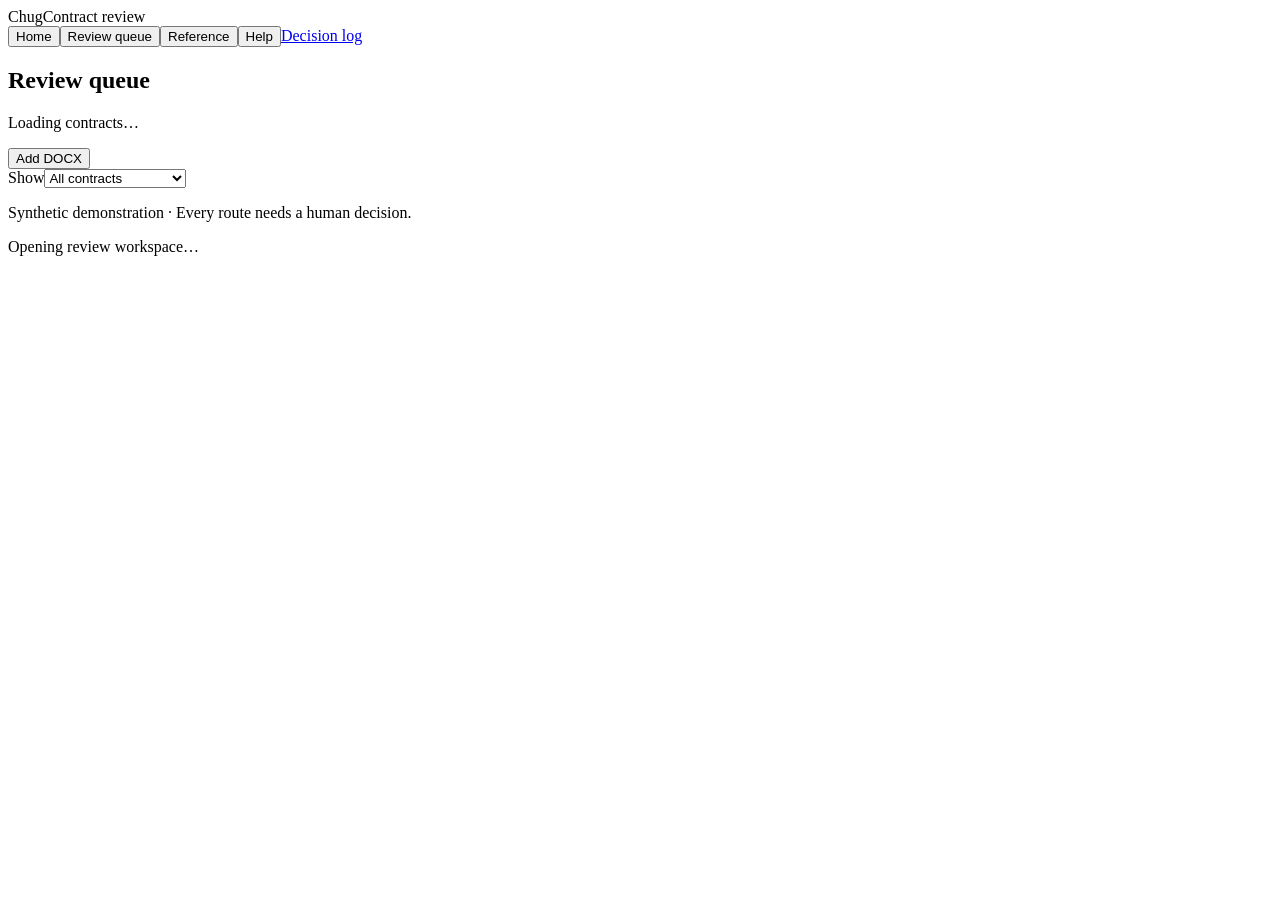
==== web/index.html @ 28d34c2f "Align browser branding and verification with Chug" ====
<!doctype html>
<html lang="en">
<head>
  <meta charset="utf-8">
  <meta name="viewport" content="width=device-width, initial-scale=1">
  <meta name="theme-color" content="#f8f7f4">
  <title>Chug · Contract review</title>
  <link rel="stylesheet" href="/styles.css">
  <link rel="stylesheet" href="/decision-log.css">
  <script defer src="/app.js"></script>
</head>
<body>
  <header class="masthead">
    <div class="brand">Chug<span class="brand-divider"></span><span class="brand-subtitle">Contract review</span></div>
    <nav class="main-nav" aria-label="Main navigation"><button type="button" data-page="home">Home</button><button type="button" data-page="queue">Review queue</button><button type="button" data-page="reference">Reference</button><button type="button" data-page="help">Help</button><a class="nav-link" href="/decision-log.html">Decision log</a></nav>
  </header>
  <div class="shell" id="shell">
    <aside class="queue-pane" aria-label="Review queue">
      <div class="queue-heading"><div><h1>Review queue</h1><p id="queue-count">Loading contracts…</p></div><button class="upload-button" id="upload-trigger" type="button">Add DOCX</button><input id="upload" type="file" accept=".docx" hidden>
      <div class="queue-filter"><label for="filter">Show</label><select id="filter"><option value="all">All contracts</option><option value="escalate">Needs closer review</option><option value="review_required">Needs judgement</option><option value="routine_candidate">Looks routine</option><option value="blocked_extraction">Analysis blocked</option></select></div>
      <nav id="queue" class="queue-list" aria-label="Contracts"></nav>
      <p class="queue-foot">Synthetic demonstration · Every route needs a human decision.</p>
    </aside>
    <main id="workspace" class="workspace" aria-live="polite"><div class="loading">Opening review workspace…</div></main>
  </div>
  <div id="toast" role="status" aria-live="polite"></div>
</body>
</html>
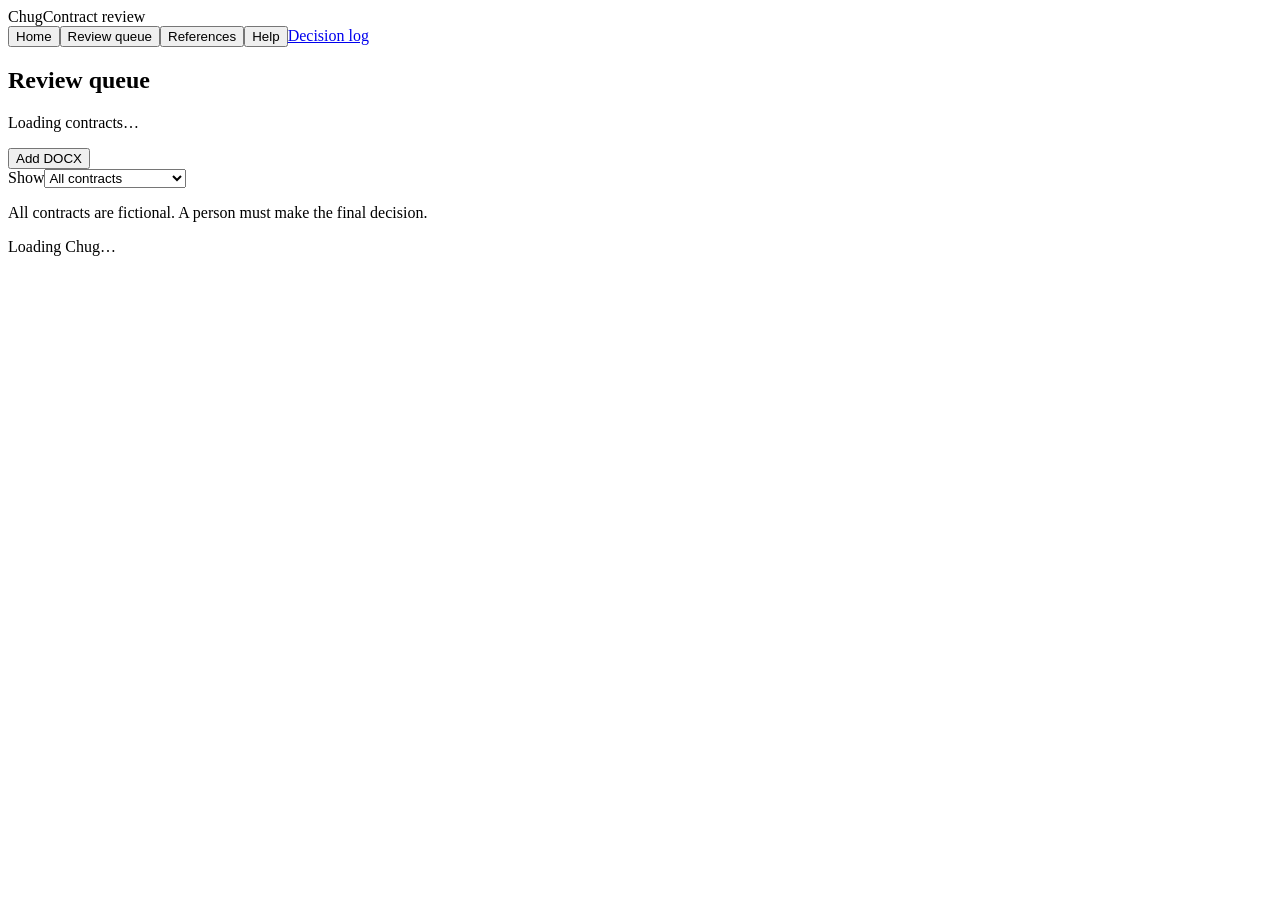
==== commit 239bc02c: "Use clear language in web/index.html" ====
--- a/web/index.html
+++ b/web/index.html
@@ -12,16 +12,16 @@
 <body>
   <header class="masthead">
     <div class="brand">Chug<span class="brand-divider"></span><span class="brand-subtitle">Contract review</span></div>
-    <nav class="main-nav" aria-label="Main navigation"><button type="button" data-page="home">Home</button><button type="button" data-page="queue">Review queue</button><button type="button" data-page="reference">Reference</button><button type="button" data-page="help">Help</button><a class="nav-link" href="/decision-log.html">Decision log</a></nav>
+    <nav class="main-nav" aria-label="Main navigation"><button type="button" data-page="home">Home</button><button type="button" data-page="queue">Review queue</button><button type="button" data-page="reference">References</button><button type="button" data-page="help">Help</button><a class="nav-link" href="/decision-log.html">Decision log</a></nav>
   </header>
   <div class="shell" id="shell">
     <aside class="queue-pane" aria-label="Review queue">
       <div class="queue-heading"><div><h1>Review queue</h1><p id="queue-count">Loading contracts…</p></div><button class="upload-button" id="upload-trigger" type="button">Add DOCX</button><input id="upload" type="file" accept=".docx" hidden>
       <div class="queue-filter"><label for="filter">Show</label><select id="filter"><option value="all">All contracts</option><option value="escalate">Needs closer review</option><option value="review_required">Needs judgement</option><option value="routine_candidate">Looks routine</option><option value="blocked_extraction">Analysis blocked</option></select></div>
       <nav id="queue" class="queue-list" aria-label="Contracts"></nav>
-      <p class="queue-foot">Synthetic demonstration · Every route needs a human decision.</p>
+      <p class="queue-foot">All contracts are fictional. A person must make the final decision.</p>
     </aside>
-    <main id="workspace" class="workspace" aria-live="polite"><div class="loading">Opening review workspace…</div></main>
+    <main id="workspace" class="workspace" aria-live="polite"><div class="loading">Loading Chug…</div></main>
   </div>
   <div id="toast" role="status" aria-live="polite"></div>
 </body>
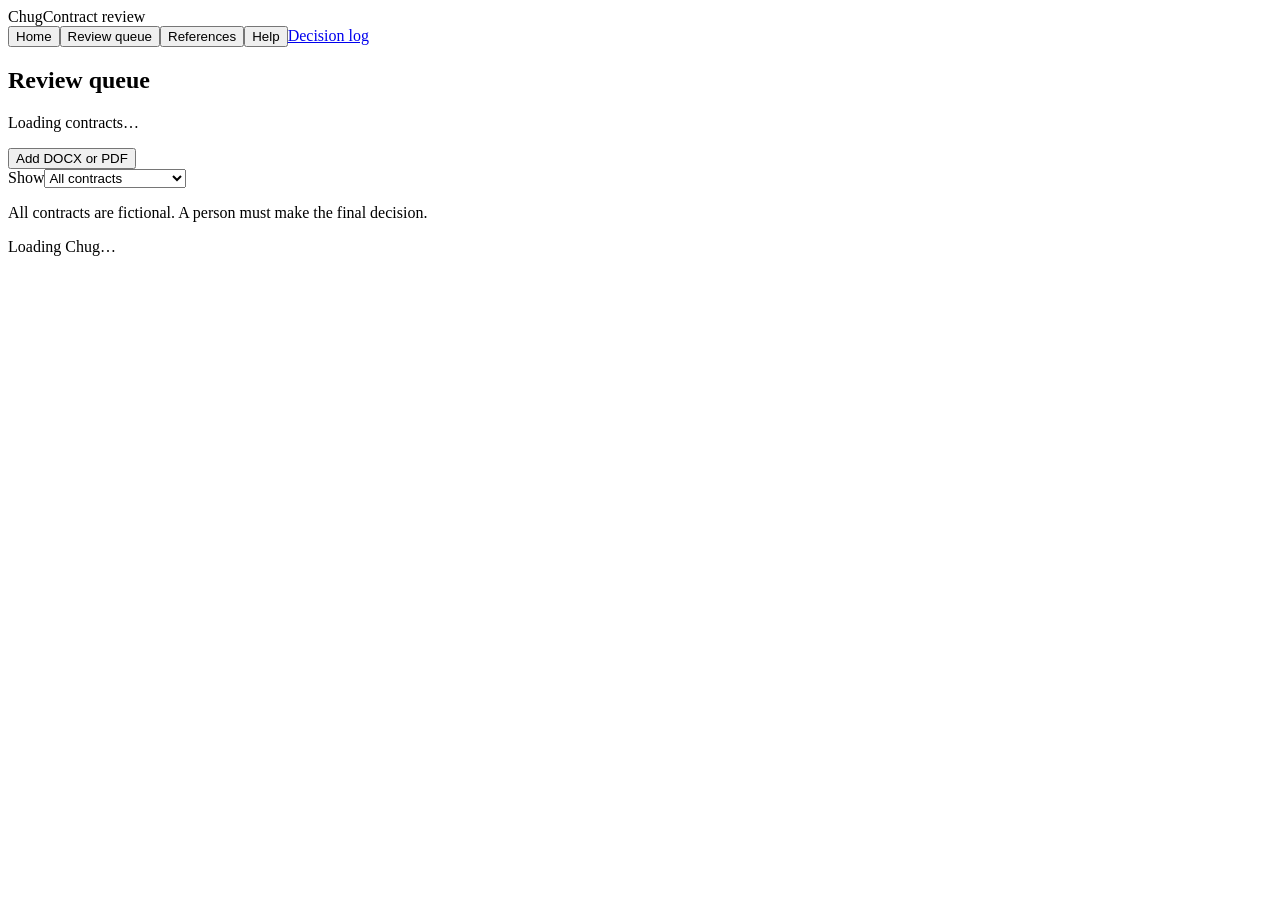
==== commit 85b86dfd: "Add conservative PDF contract ingestion" ====
--- a/web/index.html
+++ b/web/index.html
@@ -16,7 +16,7 @@
   </header>
   <div class="shell" id="shell">
     <aside class="queue-pane" aria-label="Review queue">
-      <div class="queue-heading"><div><h1>Review queue</h1><p id="queue-count">Loading contracts…</p></div><button class="upload-button" id="upload-trigger" type="button">Add DOCX</button><input id="upload" type="file" accept=".docx" hidden>
+      <div class="queue-heading"><div><h1>Review queue</h1><p id="queue-count">Loading contracts…</p></div><button class="upload-button" id="upload-trigger" type="button">Add DOCX or PDF</button><input id="upload" type="file" accept=".docx,.pdf" hidden>
       <div class="queue-filter"><label for="filter">Show</label><select id="filter"><option value="all">All contracts</option><option value="escalate">Needs closer review</option><option value="review_required">Needs judgement</option><option value="routine_candidate">Looks routine</option><option value="blocked_extraction">Analysis blocked</option></select></div>
       <nav id="queue" class="queue-list" aria-label="Contracts"></nav>
       <p class="queue-foot">All contracts are fictional. A person must make the final decision.</p>
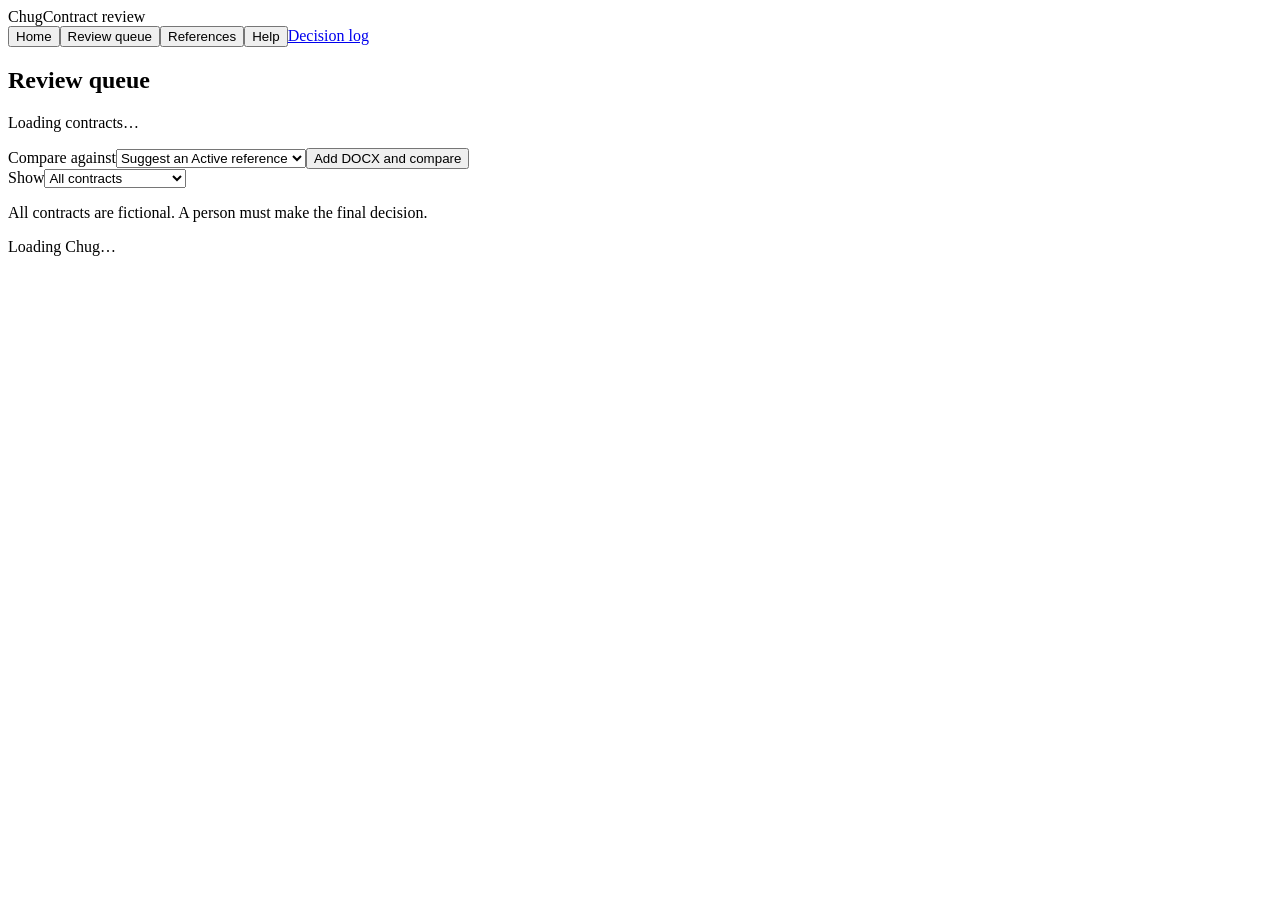
==== commit d4142be1: "Compare incoming contracts against explicitly selected Active references" ====
--- a/web/index.html
+++ b/web/index.html
@@ -16,7 +16,8 @@
   </header>
   <div class="shell" id="shell">
     <aside class="queue-pane" aria-label="Review queue">
-      <div class="queue-heading"><div><h1>Review queue</h1><p id="queue-count">Loading contracts…</p></div><button class="upload-button" id="upload-trigger" type="button">Add DOCX or PDF</button><input id="upload" type="file" accept=".docx,.pdf" hidden>
+      <div class="queue-heading"><div><h1>Review queue</h1><p id="queue-count">Loading contracts…</p></div></div>
+      <div class="incoming-upload" id="incoming-upload"><label for="upload-reference">Compare against</label><select id="upload-reference"><option value="">Suggest an Active reference</option></select><div id="upload-confirmation" hidden><p>Selecting a reference confirms it applies to this contract. This does not accept the contract.</p><label for="upload-reviewer">Reviewer name</label><input id="upload-reviewer" maxlength="100"><label for="upload-rationale">Why does it apply?</label><textarea id="upload-rationale" maxlength="2000"></textarea></div><button class="upload-button" id="upload-trigger" type="button">Add DOCX and compare</button><input id="upload" type="file" accept=".docx" hidden></div>
       <div class="queue-filter"><label for="filter">Show</label><select id="filter"><option value="all">All contracts</option><option value="escalate">Needs closer review</option><option value="review_required">Needs judgement</option><option value="routine_candidate">Looks routine</option><option value="blocked_extraction">Analysis blocked</option></select></div>
       <nav id="queue" class="queue-list" aria-label="Contracts"></nav>
       <p class="queue-foot">All contracts are fictional. A person must make the final decision.</p>
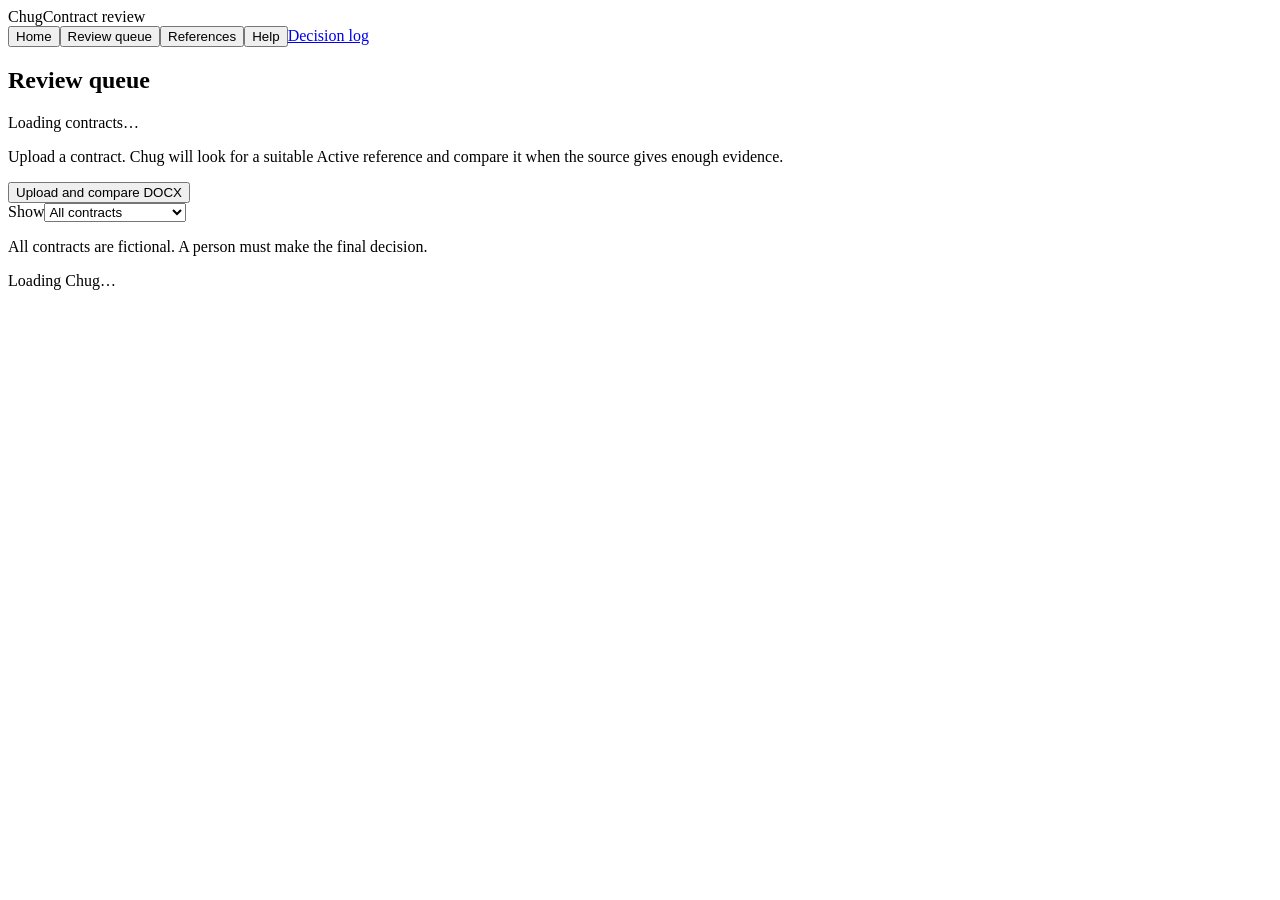
==== commit fb5db324: "Auto-select compatible references and compare on intake" ====
--- a/web/index.html
+++ b/web/index.html
@@ -17,7 +17,7 @@
   <div class="shell" id="shell">
     <aside class="queue-pane" aria-label="Review queue">
       <div class="queue-heading"><div><h1>Review queue</h1><p id="queue-count">Loading contracts…</p></div></div>
-      <div class="incoming-upload" id="incoming-upload"><label for="upload-reference">Compare against</label><select id="upload-reference"><option value="">Suggest an Active reference</option></select><div id="upload-confirmation" hidden><p>Selecting a reference confirms it applies to this contract. This does not accept the contract.</p><label for="upload-reviewer">Reviewer name</label><input id="upload-reviewer" maxlength="100"><label for="upload-rationale">Why does it apply?</label><textarea id="upload-rationale" maxlength="2000"></textarea></div><button class="upload-button" id="upload-trigger" type="button">Add DOCX and compare</button><input id="upload" type="file" accept=".docx" hidden></div>
+      <div class="incoming-upload" id="incoming-upload"><p>Upload a contract. Chug will look for a suitable Active reference and compare it when the source gives enough evidence.</p><button class="upload-button" id="upload-trigger" type="button">Upload and compare DOCX</button><input id="upload" type="file" accept=".docx" hidden></div>
       <div class="queue-filter"><label for="filter">Show</label><select id="filter"><option value="all">All contracts</option><option value="escalate">Needs closer review</option><option value="review_required">Needs judgement</option><option value="routine_candidate">Looks routine</option><option value="blocked_extraction">Analysis blocked</option></select></div>
       <nav id="queue" class="queue-list" aria-label="Contracts"></nav>
       <p class="queue-foot">All contracts are fictional. A person must make the final decision.</p>
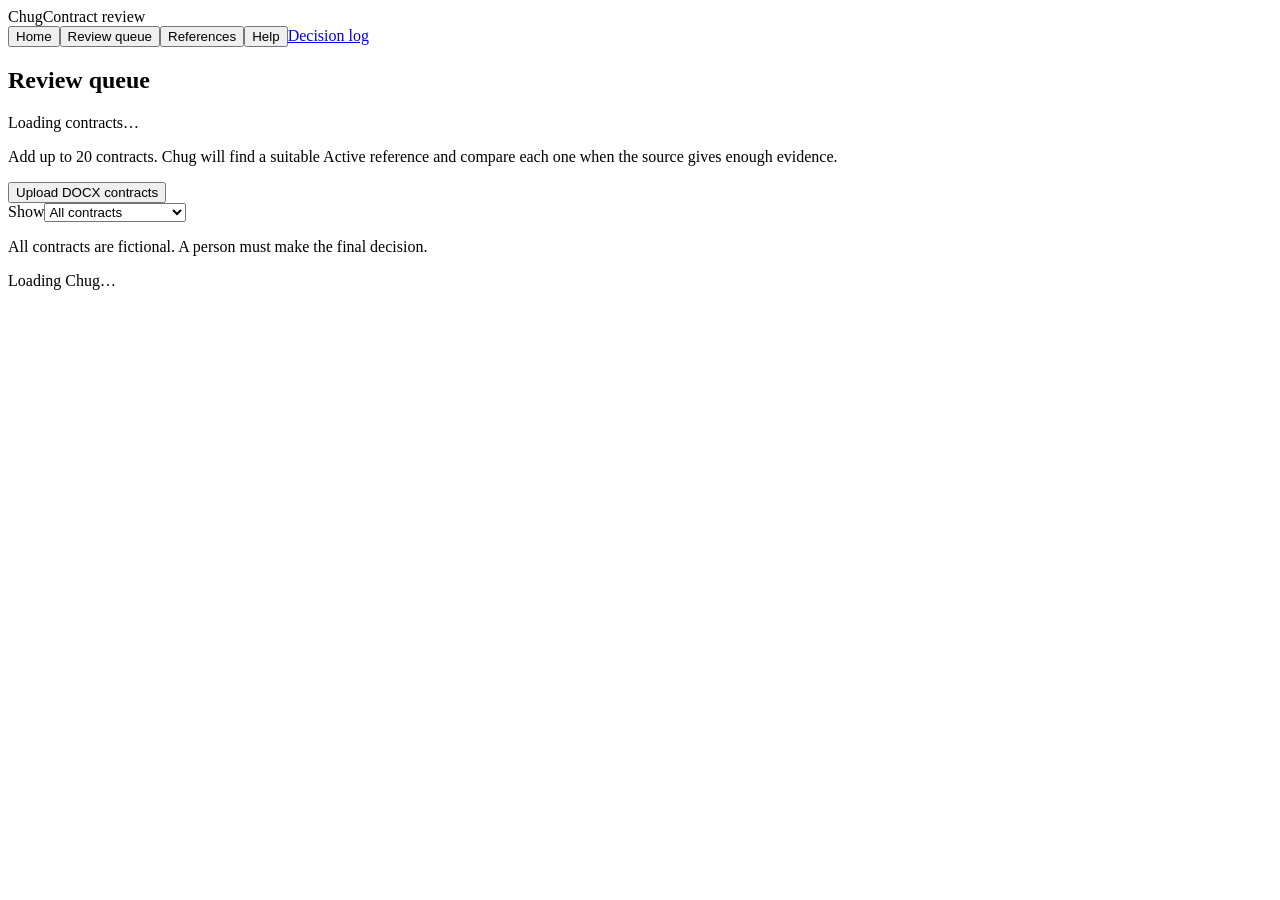
==== commit 42bc4818: "Run automatic intake for batches and scheduled directory passes" ====
--- a/web/index.html
+++ b/web/index.html
@@ -17,7 +17,7 @@
   <div class="shell" id="shell">
     <aside class="queue-pane" aria-label="Review queue">
       <div class="queue-heading"><div><h1>Review queue</h1><p id="queue-count">Loading contracts…</p></div></div>
-      <div class="incoming-upload" id="incoming-upload"><p>Upload a contract. Chug will look for a suitable Active reference and compare it when the source gives enough evidence.</p><button class="upload-button" id="upload-trigger" type="button">Upload and compare DOCX</button><input id="upload" type="file" accept=".docx" hidden></div>
+      <div class="incoming-upload" id="incoming-upload"><p>Add up to 20 contracts. Chug will find a suitable Active reference and compare each one when the source gives enough evidence.</p><button class="upload-button" id="upload-trigger" type="button">Upload DOCX contracts</button><input id="upload" type="file" accept=".docx" multiple hidden></div>
       <div class="queue-filter"><label for="filter">Show</label><select id="filter"><option value="all">All contracts</option><option value="escalate">Needs closer review</option><option value="review_required">Needs judgement</option><option value="routine_candidate">Looks routine</option><option value="blocked_extraction">Analysis blocked</option></select></div>
       <nav id="queue" class="queue-list" aria-label="Contracts"></nav>
       <p class="queue-foot">All contracts are fictional. A person must make the final decision.</p>
